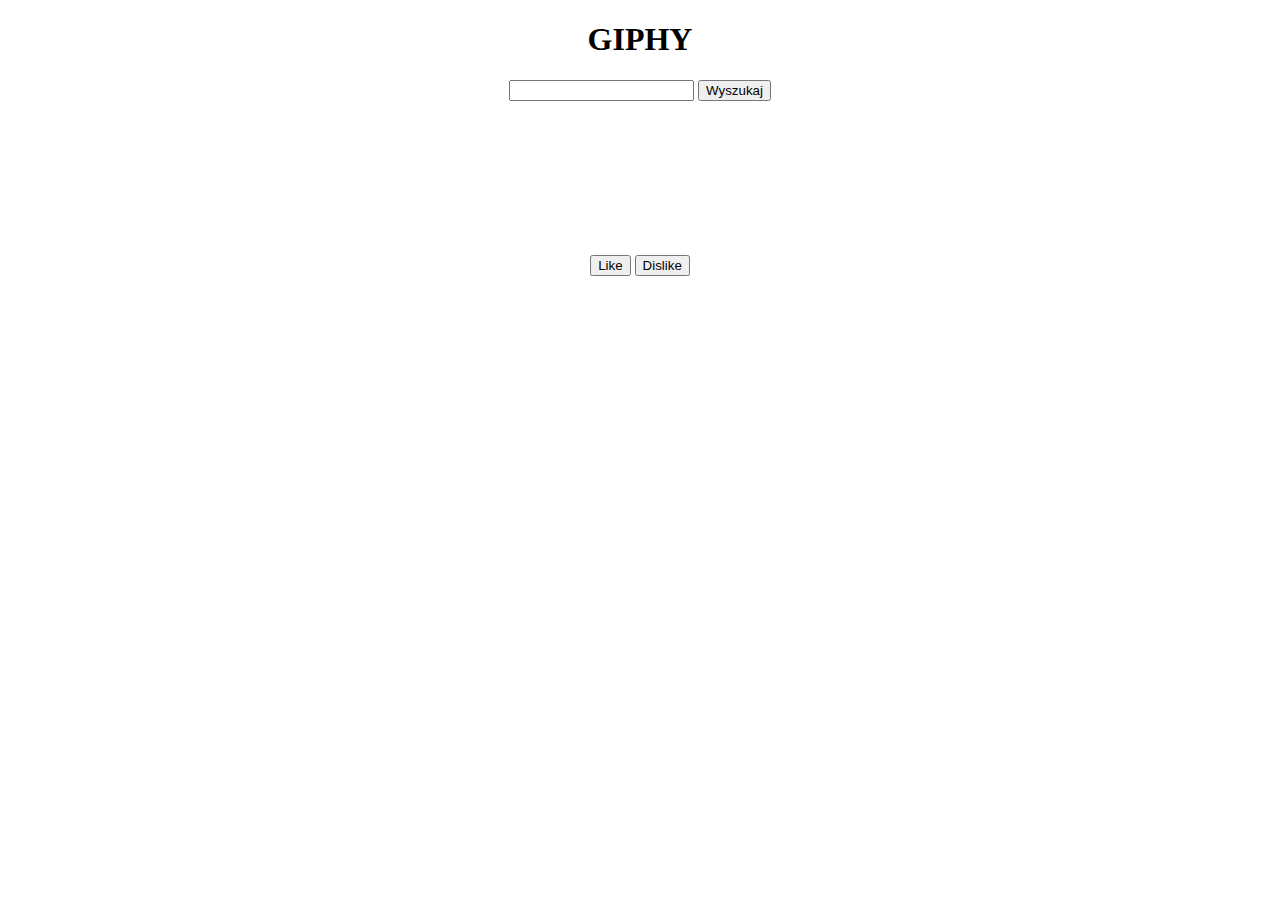
==== indexx.html @ 08c5482c "Add files via upload" ====
<!DOCTYPE html>
<html>
<head>
    <title> Demo Gif </title>
    <meta charset="utf-8" />
    <meta name="description" content="Gipfy - wyszukiwarka"/>
    <meta name="idk" content="test" />
    <meta http-equiv="X-UA-Compatible" content="IE=edge,chrome=1">
</head>
<body>
<center><div id="main">
    
<!-- HEADER -->
    <div id="header">
        <h1>
        <center>GIPHY</center>
        </h1>
    </div>
<!-- /HEADER -->
    
<!-- SEARCH BAR -->
    <input type="search" id="search">
    <input type="submit" value="Wyszukaj" id="btn">
    <br>
    <video id="gif" autoplay="true" loop="true"></video>
    <script src="./giphy.js"></script>
    <script>
        
        document.getElementById('btn').addEventListener('click',function(){
            
            
            var keyword = document.getElementById('search').value;
            
            Giphy.getUrlAsync(keyword,function(videoURL){
                document.getElementById('gif').src = videoURL;
            })
            
        });
        
    </script>
<!-- /SEARCH BAR -->
    
    
<!-- LIKE -->
<div>
    <input type="button" class='like' value="Like" >
    <input type="button" class='dislike' value="Dislike">
</div>
<!-- /LIKE --> 
    
    
</div></center>
</body>
</html>
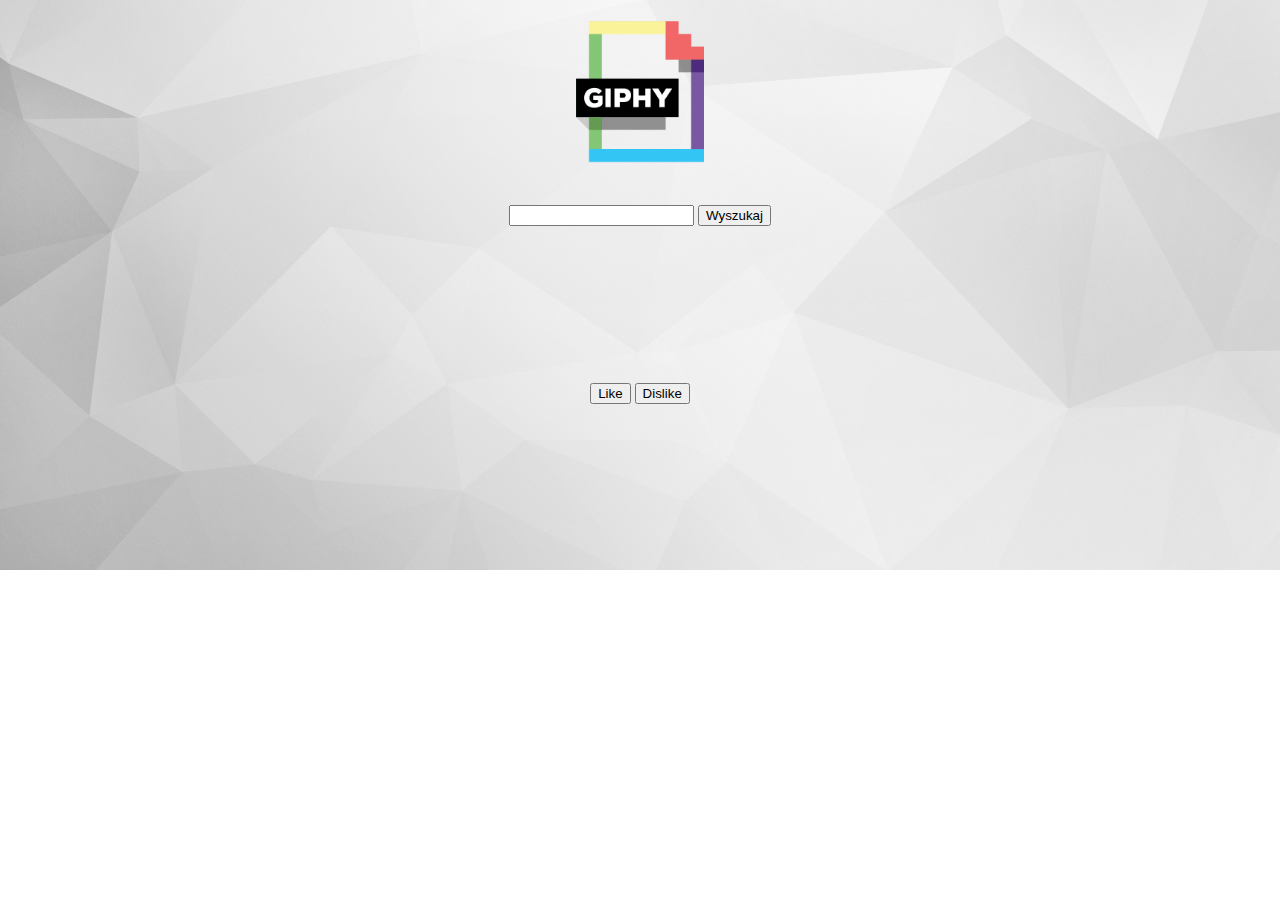
==== commit 585b560d: "Update indexx.html" ====
--- a/indexx.html
+++ b/indexx.html
@@ -3,9 +3,12 @@
 <head>
     <title> Demo Gif </title>
     <meta charset="utf-8" />
+    <link href="https://fonts.googleapis.com/css?family=Open+Sans" rel="stylesheet" type="text/css">
+    <link href="main.css" rel="stylesheet" type="text/css">
     <meta name="description" content="Gipfy - wyszukiwarka"/>
     <meta name="idk" content="test" />
     <meta http-equiv="X-UA-Compatible" content="IE=edge,chrome=1">
+    <meta name="viewport" content="width=device-width">
 </head>
 <body>
 <center><div id="main">
@@ -13,21 +16,21 @@
 <!-- HEADER -->
     <div id="header">
         <h1>
-        <center>GIPHY</center>
+        <img id="logo" src="api_giphy_logo.png" alt="logo">
         </h1>
     </div>
 <!-- /HEADER -->
     
 <!-- SEARCH BAR -->
-    <input type="search" id="search">
+    <input type="search" id="search" >
     <input type="submit" value="Wyszukaj" id="btn">
+
     <br>
     <video id="gif" autoplay="true" loop="true"></video>
     <script src="./giphy.js"></script>
     <script>
         
         document.getElementById('btn').addEventListener('click',function(){
-            
             
             var keyword = document.getElementById('search').value;
             
@@ -38,17 +41,32 @@
         });
         
     </script>
-<!-- /SEARCH BAR -->
-    
+<!-- /SEARCH BAR -->  
     
 <!-- LIKE -->
 <div>
-    <input type="button" class='like' value="Like" >
-    <input type="button" class='dislike' value="Dislike">
+    <input type="button" id='like'  value="Like" onclick="like()">
+    <input type="button" id='dislike'  value="Dislike" onclick="dislike()">
+
+    
+    <script>
+    var likes = 0; dislikes = 0;
+    function like(){
+        likes=likes+1;
+        document.getElementById("show").innerHTML=likes;
+    }
+    function dislike(){
+        dislikes=dislikes-1;
+        document.getElementById("show1").innerHTML=dislikes;
+    }
+    </script>
+<br>
+<p type="text" id="show" ></p>
+<p type="text" id="show1"></p>
 </div>
 <!-- /LIKE --> 
     
     
 </div></center>
 </body>
-</html>+</html>
--- a/main.css
+++ b/main.css
@@ -0,0 +1,21 @@
+html {
+    font-size: 62.5%;
+}
+
+body {
+    margin: 0;
+    padding: 0;
+    
+    font-family: "Open Sans";
+    color: #37474F;
+    font-size: 1.6rem;
+
+    background: url(background.jpg) no-repeat;
+    background-size: cover;
+    background-position: 50%;
+}
+
+#logo {
+  width: 10%;
+  display:block;
+}